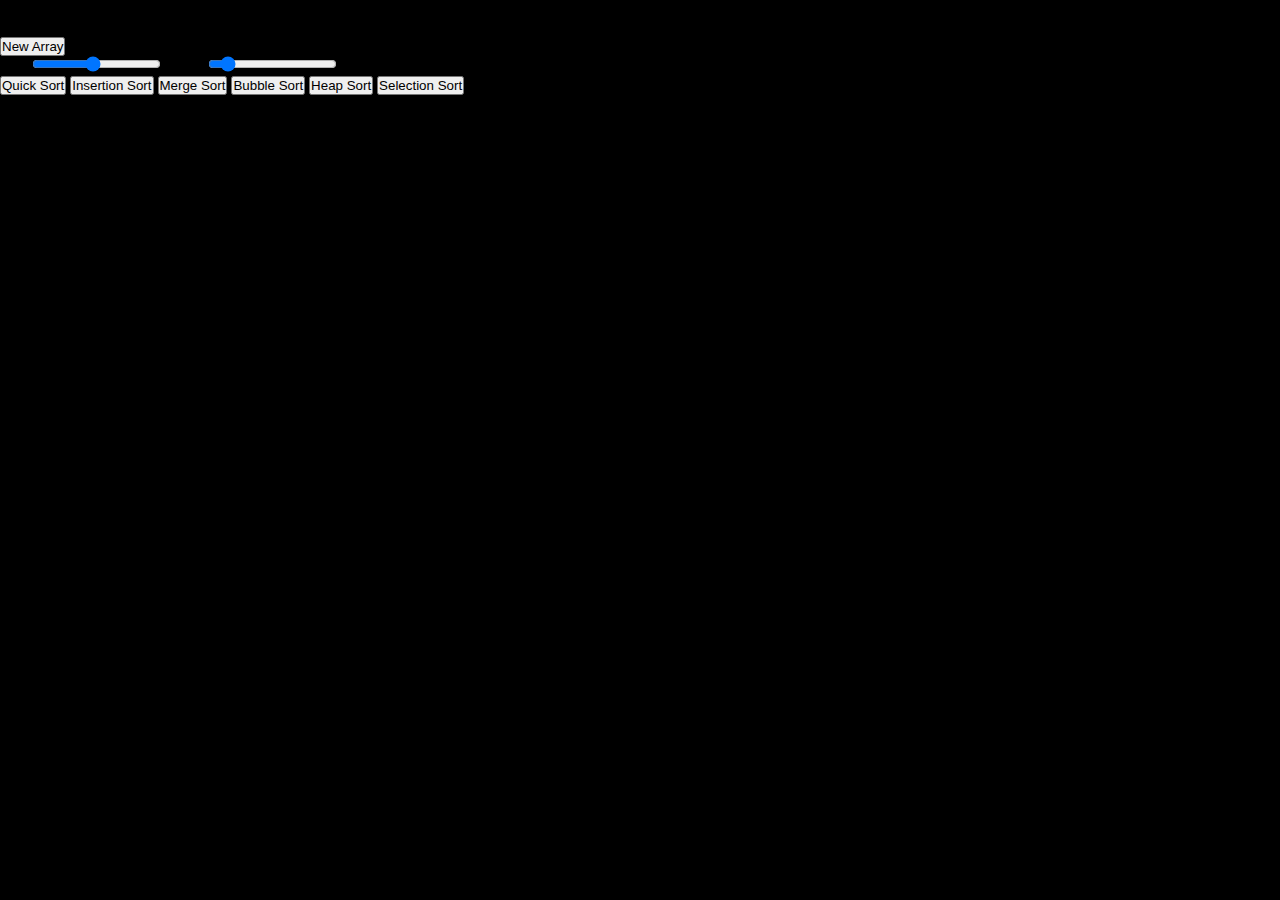
==== index.html @ 06039ba5 "Initail commit" ====
<!doctype html>
<html lang="en">

<head>
    <!-- Required meta tags -->
    <meta charset="utf-8">
    <meta name="viewport" content="width=device-width, initial-scale=1">

    <!-- Bootstrap CSS -->
    <link href="https://cdn.jsdelivr.net/npm/bootstrap@5.1.3/dist/css/bootstrap.min.css" rel="stylesheet"
        integrity="sha384-1BmE4kWBq78iYhFldvKuhfTAU6auU8tT94WrHftjDbrCEXSU1oBoqyl2QvZ6jIW3" crossorigin="anonymous">
    <link rel="stylesheet" href="./css/index.css">
    <title>Algorithm Visualizer</title>
</head>

<body>
    <!-- Header starts here  -->
    <header>
        <h1>Algorithm Visualizer</h1>
        <nav>
            <div class="#" id="newArray">
                <button type="button" class="btn btn-outline-info">New Array</button>
            </div>
            <div class="col" id="input">
                <span id="size">Size
                    <input id="arraySize" type="range" min="5" max="100" step=1 value="50">
                </span>
                <span id="speed">Speed
                    <input type="range" min="20" max="300" stepDown=10 value="50">
                </span>
            </div>
            <div class="">
                <button type="button" class="btn btn-outline-info">Quick Sort</button>
                <button type="button" class="btn btn-outline-info">Insertion Sort</button>
                <button type="button" class="btn btn-outline-info">Merge Sort</button>
                <button type="button" class="btn btn-outline-info">Bubble Sort</button>
                <button type="button" class="btn btn-outline-info">Heap Sort</button>
                <button type="button" class="btn btn-outline-info">Selection Sort</button>
            </div>
        </nav>
    </header>
    <!-- Header ends here  -->









    <!-- Option 1: Bootstrap Bundle with Popper -->
    <script src="https://cdn.jsdelivr.net/npm/bootstrap@5.1.3/dist/js/bootstrap.bundle.min.js"
        integrity="sha384-ka7Sk0Gln4gmtz2MlQnikT1wXgYsOg+OMhuP+IlRH9sENBO0LRn5q+8nbTov4+1p"
        crossorigin="anonymous"></script>
    <!--
    <script src="https://cdn.jsdelivr.net/npm/@popperjs/core@2.10.2/dist/umd/popper.min.js" integrity="sha384-7+zCNj/IqJ95wo16oMtfsKbZ9ccEh31eOz1HGyDuCQ6wgnyJNSYdrPa03rtR1zdB" crossorigin="anonymous"></script>
    <script src="https://cdn.jsdelivr.net/npm/bootstrap@5.1.3/dist/js/bootstrap.min.js" integrity="sha384-QJHtvGhmr9XOIpI6YVutG+2QOK9T+ZnN4kzFN1RtK3zEFEIsxhlmWl5/YESvpZ13" crossorigin="anonymous"></script>
    -->
</body>

</html>
---- css/index.css ----
*{
    margin: 0;
    padding: 0;
}
body{
    background-color:black;
}
h1{
    align-items: center;
    text-align: center;
}
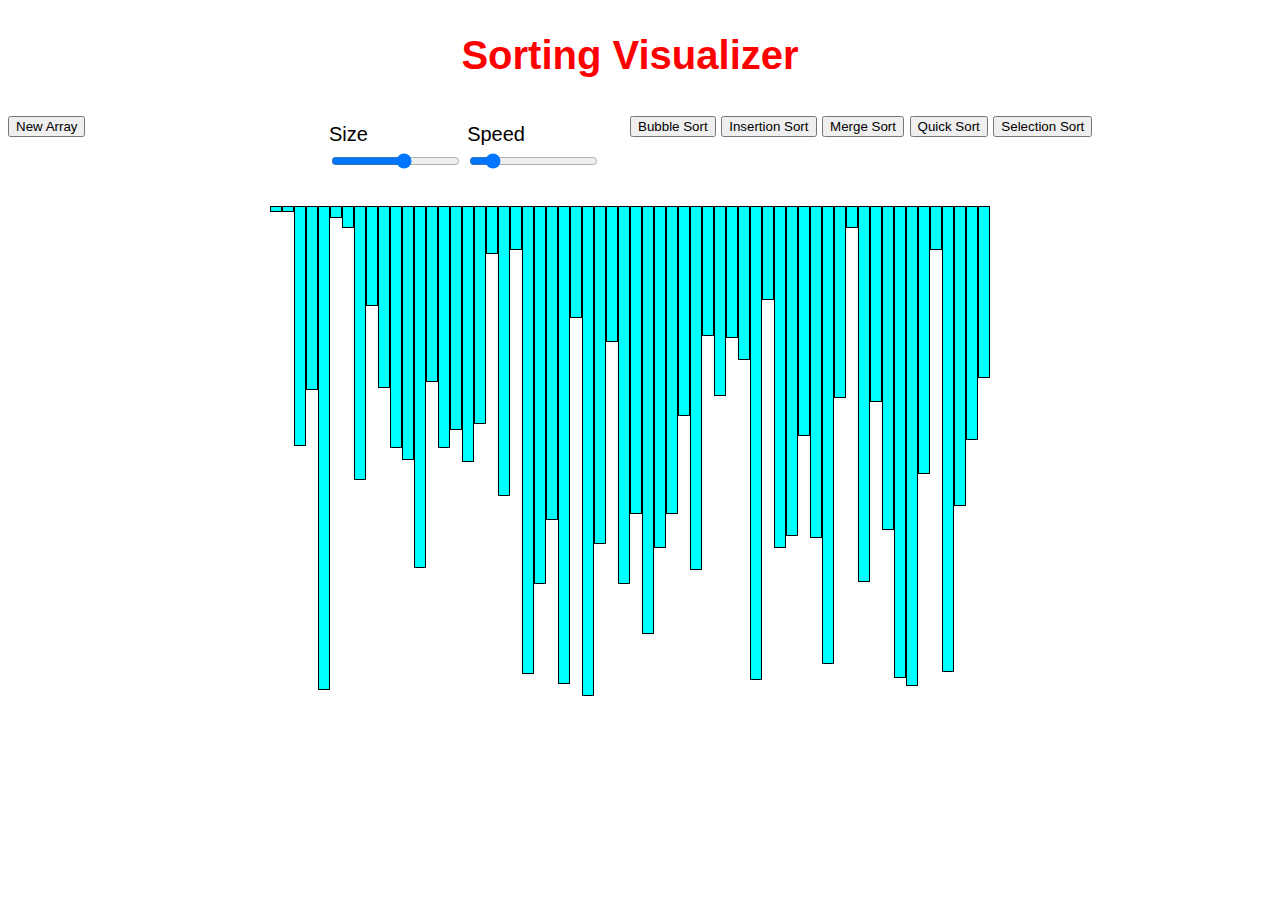
==== commit c100a361: "adding sorting file" ====
--- a/index.html
+++ b/index.html
@@ -1,62 +1,54 @@
-<!doctype html>
+<!DOCTYPE html>
 <html lang="en">
 
 <head>
-    <!-- Required meta tags -->
-    <meta charset="utf-8">
-    <meta name="viewport" content="width=device-width, initial-scale=1">
-
-    <!-- Bootstrap CSS -->
-    <link href="https://cdn.jsdelivr.net/npm/bootstrap@5.1.3/dist/css/bootstrap.min.css" rel="stylesheet"
-        integrity="sha384-1BmE4kWBq78iYhFldvKuhfTAU6auU8tT94WrHftjDbrCEXSU1oBoqyl2QvZ6jIW3" crossorigin="anonymous">
+    <meta charset="UTF-8">
+    <meta http-equiv="X-UA-Compatible" content="IE=edge">
+    <meta name="viewport" content="width=device-width, initial-scale=1.0">
+    <title>Sorting Visualizer</title>
+    <link href="https://cdn.jsdelivr.net/npm/bootstrap@5.0.0-beta2/dist/css/bootstrap.min.css" rel="stylesheet"
+        integrity="sha384-BmbxuPwQa2lc/FVzBcNJ7UAyJxM6wuqIj61tLrc4wSX0szH/Ev+nYRRuWlolflfl" crossorigin="anonymous">
     <link rel="stylesheet" href="./css/index.css">
-    <title>Algorithm Visualizer</title>
 </head>
-
-<body>
-    <!-- Header starts here  -->
-    <header>
-        <h1>Algorithm Visualizer</h1>
-        <nav>
-            <div class="#" id="newArray">
-                <button type="button" class="btn btn-outline-info">New Array</button>
+<header>
+    <h1 align="center">Sorting Visualizer</h1>
+    <nav>
+        <div class="row">
+            <div class="col gap-2 d-sm-flex" id="newArray">
+                <button type="button" class="btn btn-outline-success btn-dark btn-outline-info  newArray">New Array</button>
             </div>
             <div class="col" id="input">
                 <span id="size">Size
-                    <input id="arraySize" type="range" min="5" max="100" step=1 value="50">
+                    <input id="arr_sz" type="range" min="5" max="100" step=1 value=60>
                 </span>
                 <span id="speed">Speed
-                    <input type="range" min="20" max="300" stepDown=10 value="50">
+                    <input id="speed_input" type="range" min="20" max="300" stepDown=10 value=60>
                 </span>
             </div>
-            <div class="">
-                <button type="button" class="btn btn-outline-info">Quick Sort</button>
-                <button type="button" class="btn btn-outline-info">Insertion Sort</button>
-                <button type="button" class="btn btn-outline-info">Merge Sort</button>
-                <button type="button" class="btn btn-outline-info">Bubble Sort</button>
-                <button type="button" class="btn btn-outline-info">Heap Sort</button>
-                <button type="button" class="btn btn-outline-info">Selection Sort</button>
+            <div class="col gap-2 d-sm-flex justify-content-end">
+                <button type="button" class="btn btn-outline-primary btn-dark btn-outline-info bubbleSort">Bubble Sort</button>
+                <button type="button" class="btn btn-outline-primary btn-dark btn-outline-info insertionSort">Insertion Sort</button>
+                <button type="button" class="btn btn-outline-primary btn-dark btn-outline-info mergeSort">Merge Sort</button>
+                <button type="button" class="btn btn-outline-primary btn-dark btn-outline-info quickSort">Quick Sort</button>
+                <button type="button" class="btn btn-outline-primary btn-dark btn-outline-info selectionSort">Selection Sort</button>
             </div>
-        </nav>
-    </header>
-    <!-- Header ends here  -->
+        </div>
+    </nav>
+</header>
 
+<body class="p-3 mb-2 bg-dark text-white">
 
+    <div id="bars" class="flex-container"></div>
 
-
-
-
-
-
-
-    <!-- Option 1: Bootstrap Bundle with Popper -->
-    <script src="https://cdn.jsdelivr.net/npm/bootstrap@5.1.3/dist/js/bootstrap.bundle.min.js"
-        integrity="sha384-ka7Sk0Gln4gmtz2MlQnikT1wXgYsOg+OMhuP+IlRH9sENBO0LRn5q+8nbTov4+1p"
+    <script src="https://cdn.jsdelivr.net/npm/bootstrap@5.0.0-beta2/dist/js/bootstrap.bundle.min.js"
+        integrity="sha384-b5kHyXgcpbZJO/tY9Ul7kGkf1S0CWuKcCD38l8YkeH8z8QjE0GmW1gYU5S9FOnJ0"
         crossorigin="anonymous"></script>
-    <!--
-    <script src="https://cdn.jsdelivr.net/npm/@popperjs/core@2.10.2/dist/umd/popper.min.js" integrity="sha384-7+zCNj/IqJ95wo16oMtfsKbZ9ccEh31eOz1HGyDuCQ6wgnyJNSYdrPa03rtR1zdB" crossorigin="anonymous"></script>
-    <script src="https://cdn.jsdelivr.net/npm/bootstrap@5.1.3/dist/js/bootstrap.min.js" integrity="sha384-QJHtvGhmr9XOIpI6YVutG+2QOK9T+ZnN4kzFN1RtK3zEFEIsxhlmWl5/YESvpZ13" crossorigin="anonymous"></script>
-    -->
+    <script src="js/sorting.js"></script>
+    <script src="js/bubble.js"></script>
+    <script src="js/insertion.js"></script>
+    <script src="js/merge.js"></script>
+    <script src="js/quick.js"></script>
+    <script src="js/selection.js"></script>
 </body>
 
 </html>--- a/css/index.css
+++ b/css/index.css
@@ -1,11 +1,38 @@
-*{
-    margin: 0;
-    padding: 0;
-}
 body{
-    background-color:black;
+    /* background: #000; */
+    /* background-image: ('./img/bg.jpg'); */
+    font-family: Arial, Helvetica, sans-serif;
+    font-size: 20px;
+    padding: 0 20px 30px 0;
+    line-height: 1.4;
 }
 h1{
-    align-items: center;
     text-align: center;
+    color: red;
+}
+.flex-container{
+    margin-top: 20px;
+    display: flex;
+    flex-wrap: nowrap;
+    width: 100%;
+    height: 500px;
+    justify-content: center;
+    transition: 2s all ease;
+}
+.flex-item{
+    background: cyan;
+    border: 1pt solid black;
+    width: 10px;
+    transition: 0.1s all ease;
+}
+
+.row{
+    display: grid;
+    grid-template-columns: 1fr 1fr 2fr;
+}
+
+#input{
+    display: flex;
+    padding: 10px;
+    justify-content: space-around;
 }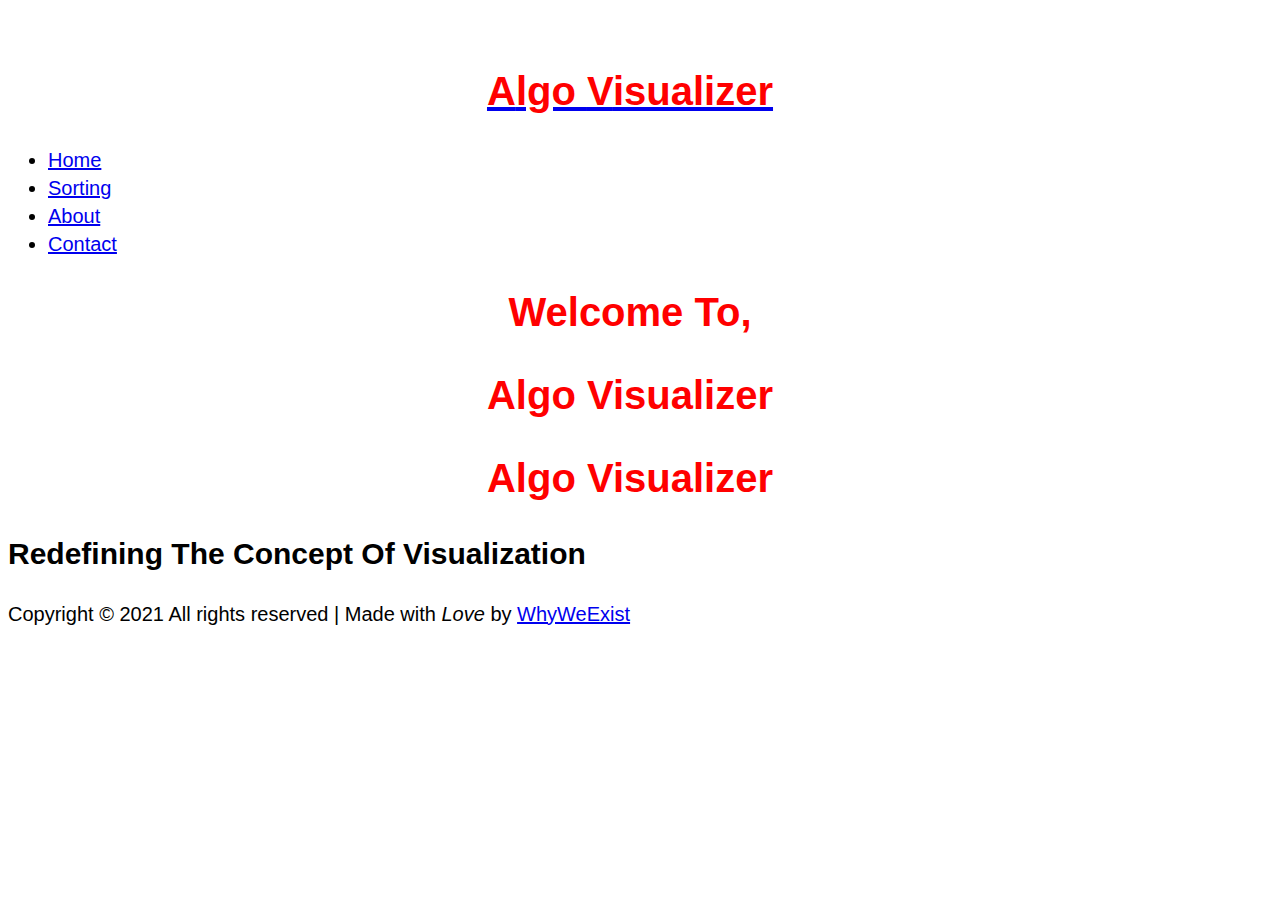
==== commit 29a04f90: "adding some more stuff" ====
--- a/index.html
+++ b/index.html
@@ -1,54 +1,83 @@
-<!DOCTYPE html>
-<html lang="en">
-
-<head>
-    <meta charset="UTF-8">
-    <meta http-equiv="X-UA-Compatible" content="IE=edge">
-    <meta name="viewport" content="width=device-width, initial-scale=1.0">
-    <title>Sorting Visualizer</title>
-    <link href="https://cdn.jsdelivr.net/npm/bootstrap@5.0.0-beta2/dist/css/bootstrap.min.css" rel="stylesheet"
-        integrity="sha384-BmbxuPwQa2lc/FVzBcNJ7UAyJxM6wuqIj61tLrc4wSX0szH/Ev+nYRRuWlolflfl" crossorigin="anonymous">
-    <link rel="stylesheet" href="./css/index.css">
-</head>
-<header>
-    <h1 align="center">Sorting Visualizer</h1>
-    <nav>
-        <div class="row">
-            <div class="col gap-2 d-sm-flex" id="newArray">
-                <button type="button" class="btn btn-outline-success btn-dark btn-outline-info  newArray">New Array</button>
-            </div>
-            <div class="col" id="input">
-                <span id="size">Size
-                    <input id="arr_sz" type="range" min="5" max="100" step=1 value=60>
-                </span>
-                <span id="speed">Speed
-                    <input id="speed_input" type="range" min="20" max="300" stepDown=10 value=60>
-                </span>
-            </div>
-            <div class="col gap-2 d-sm-flex justify-content-end">
-                <button type="button" class="btn btn-outline-primary btn-dark btn-outline-info bubbleSort">Bubble Sort</button>
-                <button type="button" class="btn btn-outline-primary btn-dark btn-outline-info insertionSort">Insertion Sort</button>
-                <button type="button" class="btn btn-outline-primary btn-dark btn-outline-info mergeSort">Merge Sort</button>
-                <button type="button" class="btn btn-outline-primary btn-dark btn-outline-info quickSort">Quick Sort</button>
-                <button type="button" class="btn btn-outline-primary btn-dark btn-outline-info selectionSort">Selection Sort</button>
-            </div>
-        </div>
-    </nav>
-</header>
-
-<body class="p-3 mb-2 bg-dark text-white">
-
-    <div id="bars" class="flex-container"></div>
-
-    <script src="https://cdn.jsdelivr.net/npm/bootstrap@5.0.0-beta2/dist/js/bootstrap.bundle.min.js"
-        integrity="sha384-b5kHyXgcpbZJO/tY9Ul7kGkf1S0CWuKcCD38l8YkeH8z8QjE0GmW1gYU5S9FOnJ0"
-        crossorigin="anonymous"></script>
-    <script src="js/sorting.js"></script>
-    <script src="js/bubble.js"></script>
-    <script src="js/insertion.js"></script>
-    <script src="js/merge.js"></script>
-    <script src="js/quick.js"></script>
-    <script src="js/selection.js"></script>
-</body>
-
+<!doctype html>
+<html lang="en">
+
+<head>
+  <meta charset="utf-8">
+  <meta name="viewport" content="width=device-width, initial-scale=1">
+
+  <!-- Bootstrap CSS -->
+  <link href="https://cdn.jsdelivr.net/npm/bootstrap@5.1.3/dist/css/bootstrap.min.css" rel="stylesheet"
+    integrity="sha384-1BmE4kWBq78iYhFldvKuhfTAU6auU8tT94WrHftjDbrCEXSU1oBoqyl2QvZ6jIW3" crossorigin="anonymous">
+
+  <title>AlgoVisual - Redefining The Concept Of Visualizatio</title>
+  <link rel="stylesheet" href="css/index.css">
+</head>
+
+<body>
+
+  <!-- Header -->
+  <section id="header">
+    <div class="header container">
+      <div class="nav-bar">
+        <a class="navbar-brand" href="https://algovisualizermini.netlify.app/">
+          <img src="./img/b_logo_small.png" alt="">
+        </a>
+        <div class="brand">
+          <a href="./index.html">
+
+            <h1><span>A</span>lgo <span>V</span>isualizer</h1>
+          </a>
+        </div>
+        <div class="nav-list">
+          <div class="hamburger">
+            <div class="bar"></div>
+          </div>
+          <ul>
+            <li><a href="./index.html" data-after="Home">Home</a></li>
+            <li><a href="./sorting.html" data-after="Service">Sorting</a></li>
+            <!-- <li><a href="./code.html" data-after="Projects">Code</a></li> -->
+            <li><a href="./about.html" data-after="About">About</a></li>
+            <li><a href="./contact.html" data-after="Contact">Contact</a></li>
+          </ul>
+        </div>
+      </div>
+    </div>
+  </section>
+  <!-- End Header -->
+
+
+  <!--home Section  -->
+  <section id="hero">
+    <div class="hero container">
+      <div>
+        <!-- <h1>Hello, <span></span></h1> -->
+        <h1>Welcome To, <span></span></h1>
+        <h1><strong>Algo Visualizer</strong><span></span></b></h1>
+      </div>
+    </div>
+  </section>
+  <!-- End home Section  -->
+
+
+  
+  <!-- Footer -->
+  <section id="footer">
+    <div class="footer container">
+      <div class="brand">
+        <h1><span>A</span>lgo <span>V</span>isual<span>i</span>zer</h1>
+      </div>
+      <h2>Redefining The Concept Of Visualization</h2>
+      <p class="footer-text m-0 col-lg-8 col-md-12 text-center"> Copyright © 2021 All rights reserved | Made with <i
+          class="fa fa-heart-o" aria-hidden="true">Love</i> by <a href="./index.html"
+          target="_blank">WhyWeExist</a></p>
+    </div>
+  </section>
+  <!-- End Footer -->
+
+  <script src="https://cdn.jsdelivr.net/npm/bootstrap@5.1.3/dist/js/bootstrap.bundle.min.js"
+    integrity="sha384-ka7Sk0Gln4gmtz2MlQnikT1wXgYsOg+OMhuP+IlRH9sENBO0LRn5q+8nbTov4+1p"
+    crossorigin="anonymous"></script>
+    
+</body>
+
 </html>